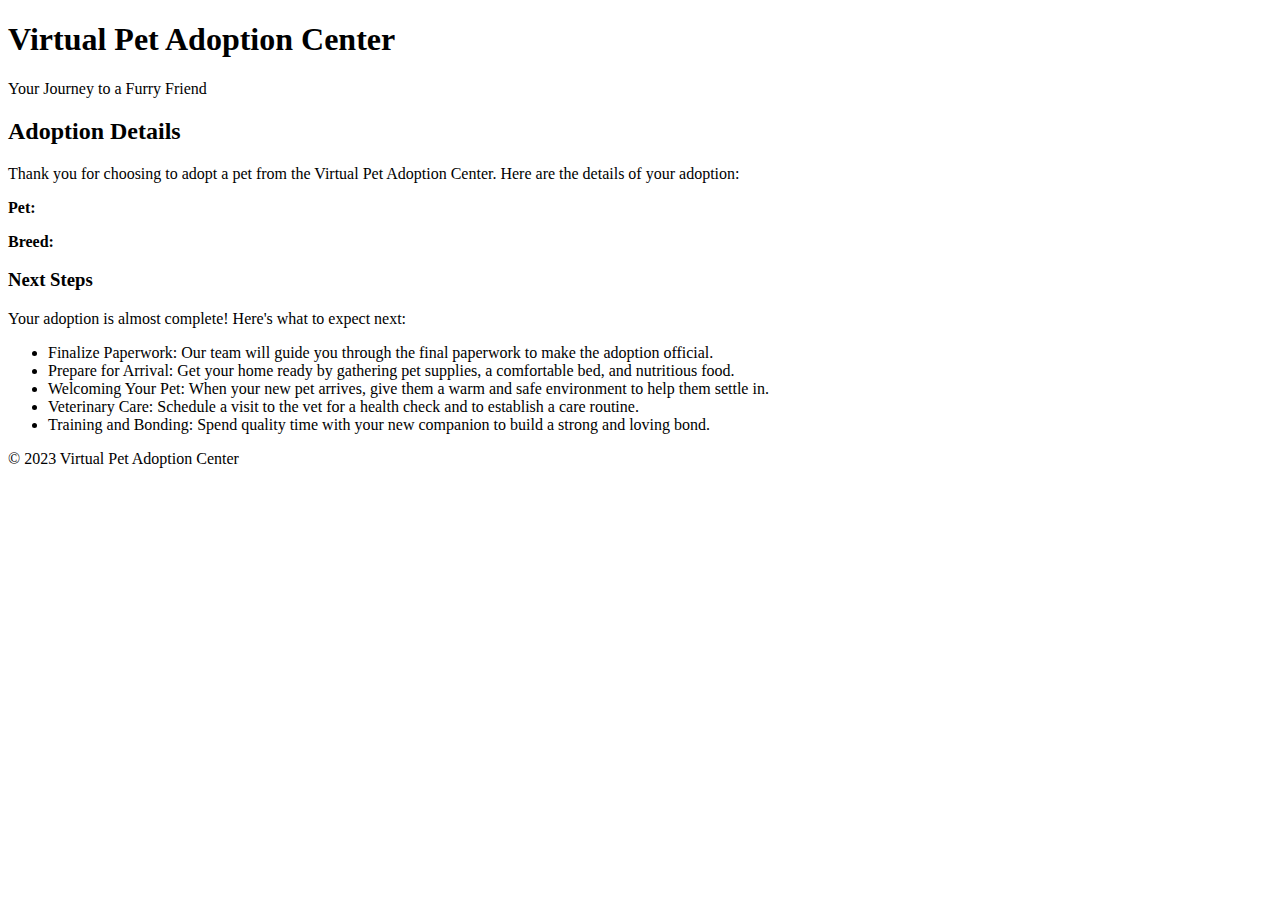
==== confirmation.html @ 240348b2 "Create confirmation.html" ====
<!DOCTYPE html>
<html lang="en">
<head>
    <meta charset="UTF-8">
    <meta name="viewport" content="width=device-width, initial-scale=1.0">
    <link rel="stylesheet" href="styles.css">
    <title>Adoption Confirmation - Virtual Pet Adoption Center</title>
</head>
<body>
    <!-- Header -->
    <header class="container">
        <h1>Virtual Pet Adoption Center</h1>
        <p>Your Journey to a Furry Friend</p>
    </header>

    <!-- Adoption Confirmation Section -->
    <section class="container confirmation">
        <h2>Adoption Details</h2>
        <p>Thank you for choosing to adopt a pet from the Virtual Pet Adoption Center. Here are the details of your adoption:</p>
        <p><strong>Pet:</strong> <span id="adoptedPet"></span></p>
        <p><strong>Breed:</strong> <span id="adoptedBreed"></span></p>
    </section>

    <!-- Final Steps Section -->
    <section class="container final-steps">
        <h3>Next Steps</h3>
        <p>Your adoption is almost complete! Here's what to expect next:</p>
        <ul>
            <li>Finalize Paperwork: Our team will guide you through the final paperwork to make the adoption official.</li>
            <li>Prepare for Arrival: Get your home ready by gathering pet supplies, a comfortable bed, and nutritious food.</li>
            <li>Welcoming Your Pet: When your new pet arrives, give them a warm and safe environment to help them settle in.</li>
            <li>Veterinary Care: Schedule a visit to the vet for a health check and to establish a care routine.</li>
            <li>Training and Bonding: Spend quality time with your new companion to build a strong and loving bond.</li>
        </ul>
    </section>

    <!-- Footer -->
    <footer class="container">
        <p>© 2023 Virtual Pet Adoption Center</p>
    </footer>

    <!-- JavaScript to populate the adopted pet's details -->
    <script>
        const urlParams = new URLSearchParams(window.location.search);
        const adoptedPet = urlParams.get('pet');
        const adoptedBreed = getBreed(adoptedPet);

        // Update the content of the spans with the adopted pet's details
        document.getElementById('adoptedPet').textContent = adoptedPet;
        document.getElementById('adoptedBreed').textContent = adoptedBreed;

        // Function to retrieve breed based on adopted pet
        function getBreed(pet) {
            switch (pet) {
                case 'Rusty':
                    return 'Golden Retriever';
                case 'Whiskey':
                    return 'Siamese Cat';
                case 'Smokey':
                    return 'Maine Coon Cat';
                case 'Luna':
                    return 'Domestic Shorthair Cat';
                default:
                    return '';
            }
        }
    </script>
</body>
</html>
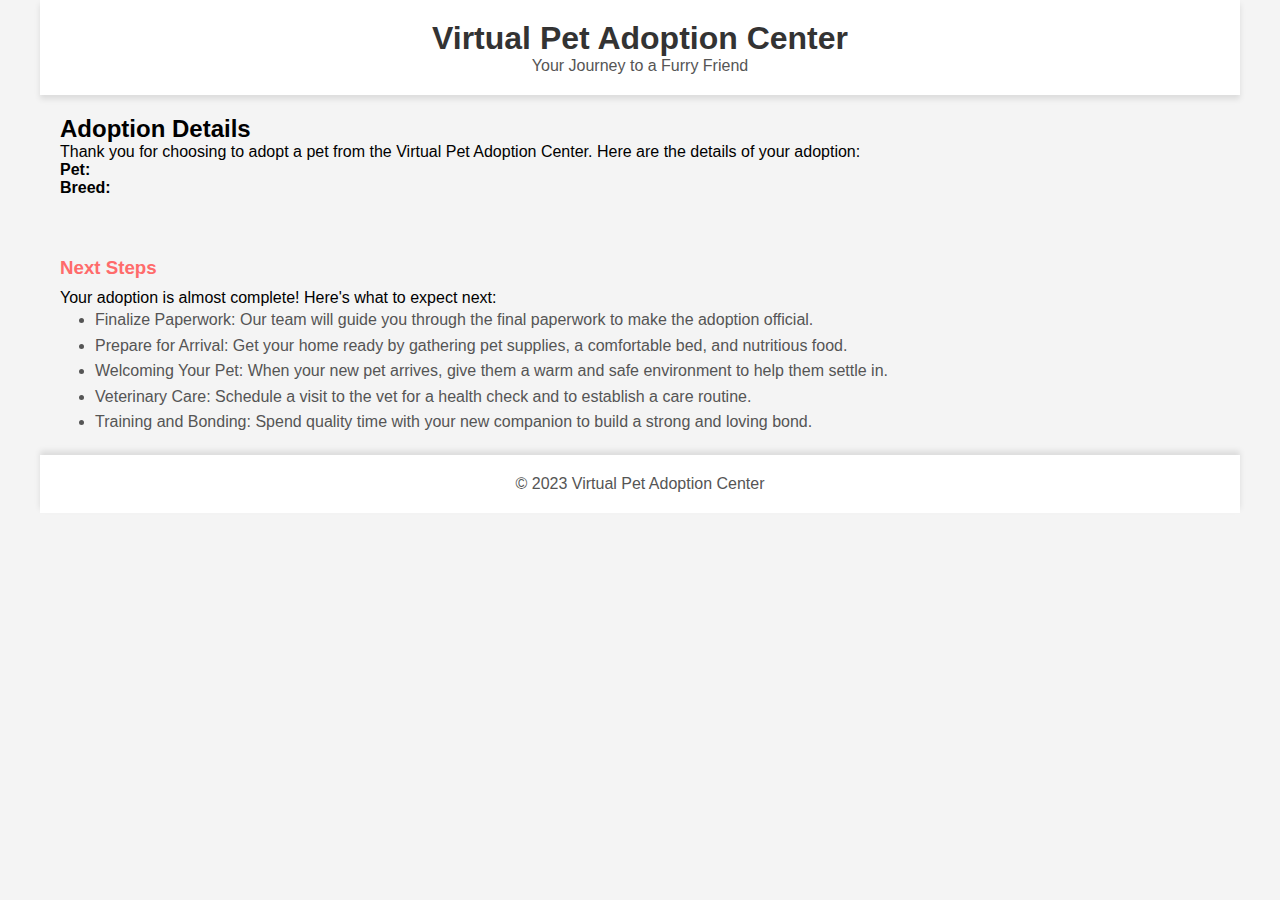
==== commit 2d9c9647: "Update confirmation.html" ====
--- a/confirmation.html
+++ b/confirmation.html
@@ -54,7 +54,7 @@
             switch (pet) {
                 case 'Rusty':
                     return 'Golden Retriever';
-                case 'Whiskey':
+                case 'Whisker':
                     return 'Siamese Cat';
                 case 'Smokey':
                     return 'Maine Coon Cat';
--- a/styles.css
+++ b/styles.css
@@ -0,0 +1,171 @@
+/* Reset some default styles */
+body, h1, h2, h3, p, ul, ol {
+    margin: 0;
+    padding: 0;
+}
+
+body {
+    font-family: 'Roboto', sans-serif;
+}
+
+.container {
+    max-width: 1200px;
+    margin: 0 auto;
+    padding: 20px;
+    box-sizing: border-box;
+}
+
+/* Main Background */
+body {
+    background-color: #F4F4F4; /* Light gray background */
+}
+
+/* Header */
+header {
+    text-align: center;
+    padding: 40px 0;
+    background-color: #FFFFFF; /* White background */
+    box-shadow: 0px 4px 6px rgba(0, 0, 0, 0.1);
+}
+
+header h1 {
+    color: #333333; /* Dark gray text */
+}
+
+header p {
+    color: #555555; /* Slightly darker gray text */
+}
+
+/* About Section */
+.about {
+    text-align: center;
+    padding: 40px 0;
+    background-color: #FFFFFF; /* White background */
+    box-shadow: 0px 4px 6px rgba(0, 0, 0, 0.1);
+}
+
+.about h2 {
+    color: #FF6B6B; /* Coral pink */
+}
+
+.about p {
+    color: #555555; /* Slightly darker gray text */
+    line-height: 1.6;
+}
+
+/* Features Section */
+.features {
+    display: flex;
+    justify-content: space-between;
+    padding: 40px 0;
+}
+
+.features .feature {
+    flex-basis: calc(33.33% - 40px);
+    padding: 20px;
+    text-align: center;
+    background-color: #FFFFFF; /* White background */
+    box-shadow: 0px 4px 6px rgba(0, 0, 0, 0.1);
+}
+
+.features h2 {
+    color: #FF6B6B; /* Coral pink */
+}
+
+.features p {
+    color: #555555; /* Slightly darker gray text */
+    line-height: 1.6;
+}
+
+/* Pet List Section */
+.pet-list {
+    display: flex;
+    flex-wrap: wrap;
+    justify-content: space-between;
+    padding: 40px 0;
+}
+
+.pet-card {
+    flex-basis: calc(50% - 40px);
+    padding: 20px;
+    margin-bottom: 20px;
+    background-color: #FFFFFF; /* White background */
+    box-shadow: 0px 4px 6px rgba(0, 0, 0, 0.1);
+}
+
+.pet-card h2 {
+    color: #333333; /* Dark gray text */
+}
+
+.pet-details {
+    color: #555555; /* Slightly darker gray text */
+    line-height: 1.6;
+}
+
+.pet-personality {
+    color: #FF6B6B; /* Coral pink */
+    font-weight: bold;
+    margin-top: 10px;
+}
+
+/* Adopt Button */
+.btn {
+    display: inline-block;
+    margin-top: 20px;
+    padding: 10px 20px;
+    background-color: #FF6B6B; /* Coral pink */
+    color: white;
+    text-decoration: none;
+    border-radius: 5px;
+    transition: background-color 0.3s ease;
+}
+
+.btn:hover {
+    background-color: #FFDD94; /* Pale yellow on hover */
+}
+
+/* Adoption Process Section */
+.process {
+    text-align: center;
+    padding: 40px 0;
+    background-color: #FFFFFF; /* White background */
+    box-shadow: 0px 4px 6px rgba(0, 0, 0, 0.1);
+}
+
+.process h2 {
+    color: #FF6B6B; /* Coral pink */
+}
+
+.process p {
+    color: #555555; /* Slightly darker gray text */
+    line-height: 1.6;
+    margin-bottom: 10px;
+}
+
+/* Final Steps List */
+.final-steps {
+    text-align: left;
+    margin-top: 20px;
+}
+
+.final-steps h3 {
+    color: #FF6B6B; /* Coral pink */
+    margin-bottom: 10px;
+}
+
+.final-steps ul {
+    color: #555555; /* Slightly darker gray text */
+    line-height: 1.6;
+    list-style-type: disc;
+    margin-left: 20px;
+    padding-left: 15px;
+}
+
+/* Footer */
+footer {
+    text-align: center;
+    padding: 20px 0;
+    background-color: #FFFFFF; /* White background */
+    box-shadow: 0px -4px 6px rgba(0, 0, 0, 0.1);
+    color: #555555; /* Slightly darker gray text */
+}
